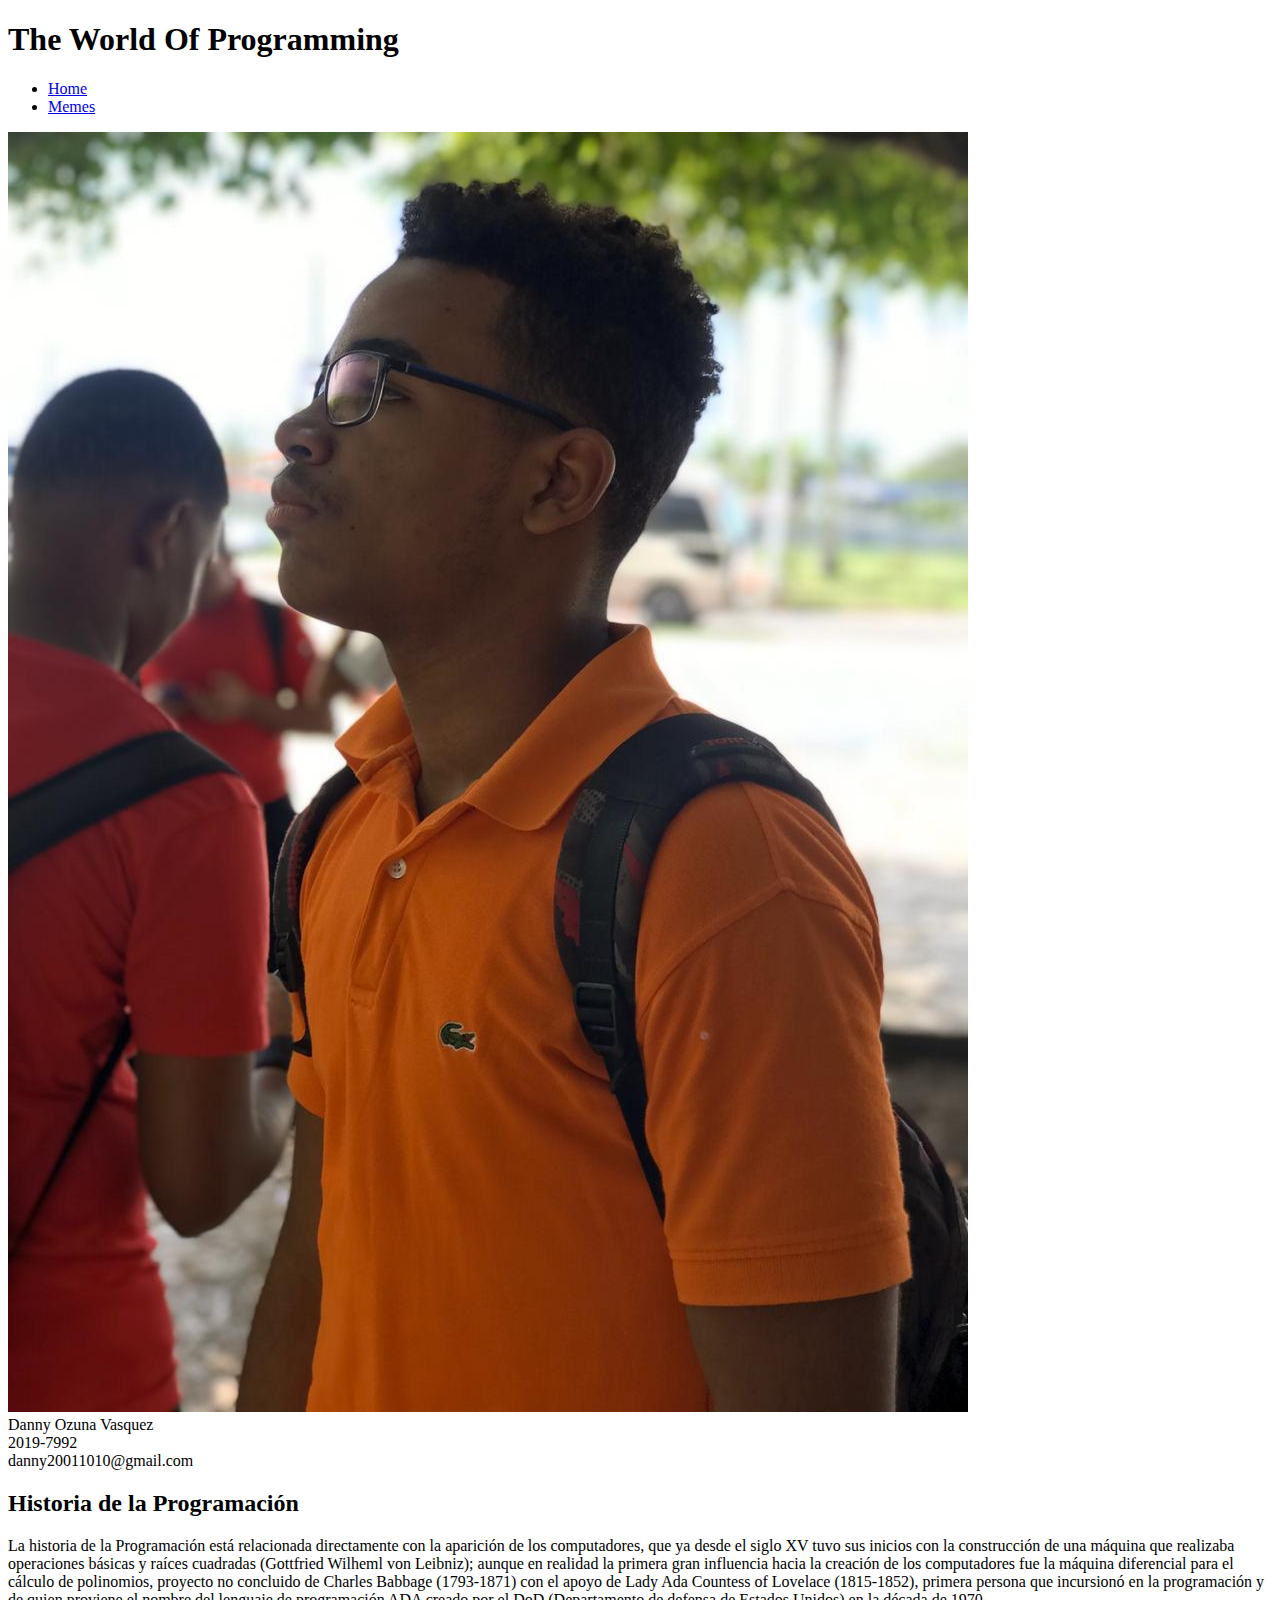
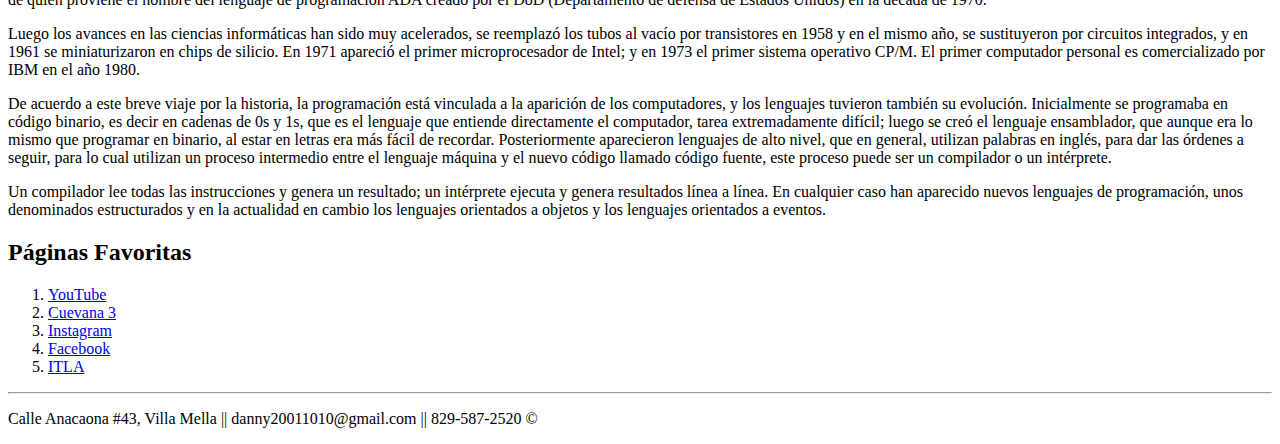
==== Index.html @ 768b9af8 "Se trabajo la primera parte del proyecto, todo lo que tienes que llevar el archivo index" ====
<!DOCTYPE html>
<html>

<head>
    <meta charset="UTF-8">
    <title>World of Programming</title>
</head>

<body>
    <header>
        <h1>The World Of Programming</h1>
    </header>
    <nav>
        <ul>
            <li><a href="#">Home</a></li>
            <li><a href="#">Memes</a></li>
        </ul>
    </nav>
    <section>
        <div>
            <img src="Img/1.jpeg" alt="Imagen Pesonal"><br>
            <label>Danny Ozuna Vasquez</label><br>
            <label>2019-7992</label><br>
            <label>danny20011010@gmail.com</label>
        </div>
        <div>
            <h2>Historia de la Programación</h2>
            <p>La historia de la Programación está relacionada directamente con la aparición de los computadores, que ya
                desde el siglo XV tuvo sus inicios con la construcción de una máquina que realizaba operaciones básicas
                y raíces cuadradas (Gottfried Wilheml von Leibniz); aunque en realidad la primera gran influencia hacia
                la creación de los computadores fue la máquina diferencial para el cálculo de polinomios, proyecto no
                concluido de Charles Babbage (1793-1871) con el apoyo de Lady Ada Countess of Lovelace (1815-1852),
                primera persona que incursionó en la programación y de quien proviene el nombre del lenguaje de
                programación ADA creado por el DoD (Departamento de defensa de Estados Unidos) en la década de 1970.
            </p>
            <p>Luego los avances en las ciencias informáticas han sido muy acelerados, se reemplazó los tubos al vacío
                por transistores en 1958 y en el mismo año, se sustituyeron por circuitos integrados, y en 1961 se
                miniaturizaron en chips de silicio. En 1971 apareció el primer microprocesador de Intel; y en 1973 el
                primer sistema operativo CP/M. El primer computador personal es comercializado por IBM en el año 1980.
            </p>
            <p>De acuerdo a este breve viaje por la historia, la programación está vinculada a la aparición de los
                computadores, y los lenguajes tuvieron también su evolución. Inicialmente se programaba en código
                binario, es decir en cadenas de 0s y 1s, que es el lenguaje que entiende directamente el computador,
                tarea extremadamente difícil; luego se creó el lenguaje ensamblador, que aunque era lo mismo que
                programar en binario, al estar en letras era más fácil de recordar. Posteriormente aparecieron lenguajes
                de alto nivel, que en general, utilizan palabras en inglés, para dar las órdenes a seguir, para lo cual
                utilizan un proceso intermedio entre el lenguaje máquina y el nuevo código llamado código fuente, este
                proceso puede ser un compilador o un intérprete.
            </p>
            <p>Un compilador lee todas las instrucciones y genera un resultado; un intérprete ejecuta y genera
                resultados línea a línea. En cualquier caso han aparecido nuevos lenguajes de programación, unos
                denominados estructurados y en la actualidad en cambio los lenguajes orientados a objetos y los
                lenguajes orientados a eventos.
            </p>
        </div>
        <aside>
            <h2>Páginas Favoritas</h2>
            <ol>
                <li><a href="https://www.youtube.com/">YouTube</a></li>
                <li><a href="https://cuevana3.io/">Cuevana 3</a></li>
                <li><a href="https://www.instagram.com/?hl=es-la">Instagram</a></li>
                <li><a href="https://www.facebook.com/">Facebook</a></li>
                <li><a href="https://plataformavirtual.itla.edu.do">ITLA</a></li>
            </ol>
        </aside>
        <hr>
        <footer>
            <p>Calle Anacaona #43, Villa Mella || danny20011010@gmail.com || 829-587-2520 &copy;</p>
        </footer>
    </section>
</body>

</html>
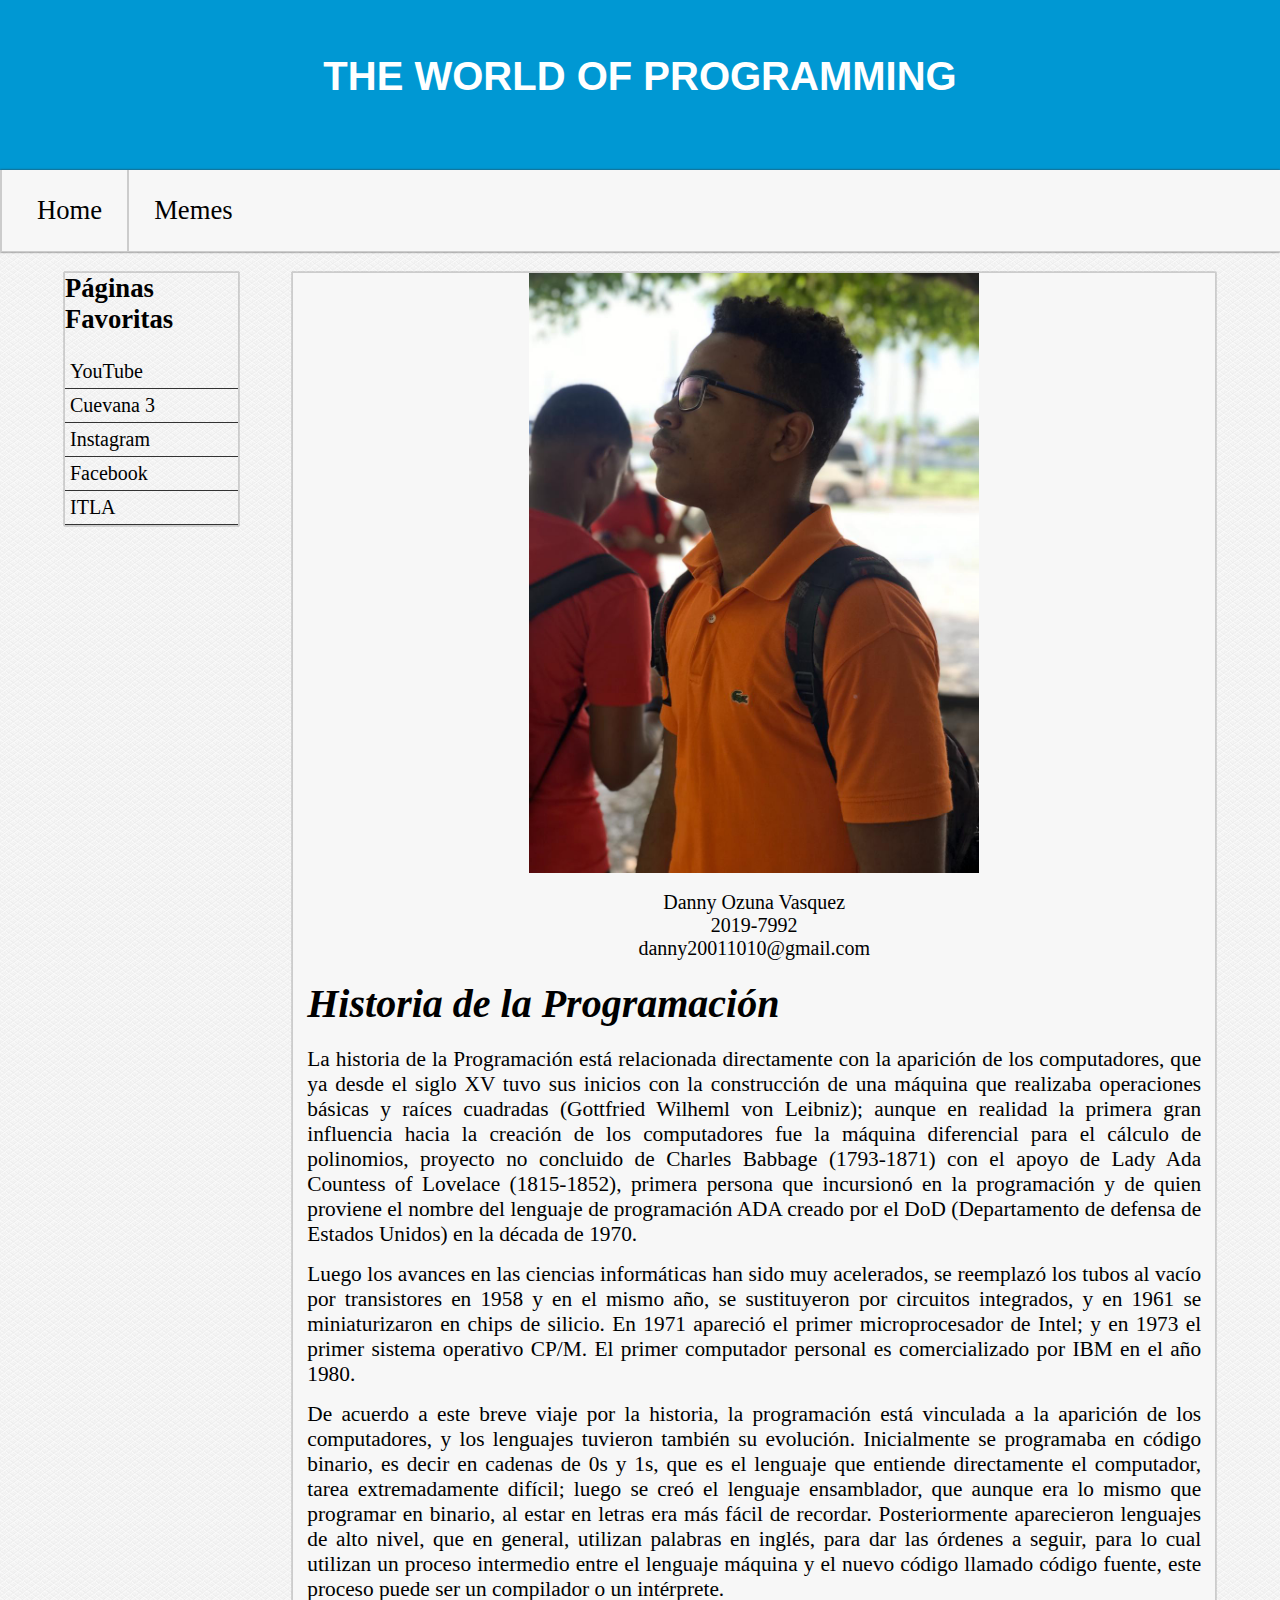
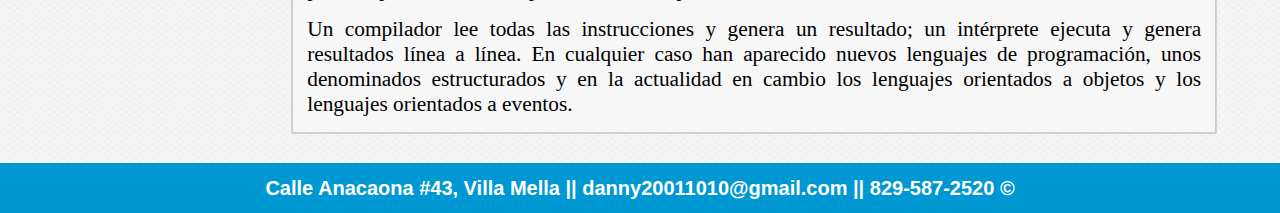
==== commit a4999f59: "Se le aplico Estilos" ====
--- a/Index.html
+++ b/Index.html
@@ -4,55 +4,70 @@
 <head>
     <meta charset="UTF-8">
     <title>World of Programming</title>
+    <link rel="stylesheet" href="Css/Style.css">
 </head>
 
 <body>
     <header>
         <h1>The World Of Programming</h1>
+        <nav id="Menu">
+            <ul>
+                <li><a href="#">Home</a></li>
+                <li><a href="Html/Memes.html">Memes</a></li>
+                <div class="ClearFlix"></div>
+            </ul>
+            
+        </nav>
     </header>
-    <nav>
-        <ul>
-            <li><a href="#">Home</a></li>
-            <li><a href="#">Memes</a></li>
-        </ul>
-    </nav>
     <section>
-        <div>
-            <img src="Img/1.jpeg" alt="Imagen Pesonal"><br>
-            <label>Danny Ozuna Vasquez</label><br>
-            <label>2019-7992</label><br>
-            <label>danny20011010@gmail.com</label>
-        </div>
-        <div>
-            <h2>Historia de la Programación</h2>
-            <p>La historia de la Programación está relacionada directamente con la aparición de los computadores, que ya
-                desde el siglo XV tuvo sus inicios con la construcción de una máquina que realizaba operaciones básicas
-                y raíces cuadradas (Gottfried Wilheml von Leibniz); aunque en realidad la primera gran influencia hacia
-                la creación de los computadores fue la máquina diferencial para el cálculo de polinomios, proyecto no
-                concluido de Charles Babbage (1793-1871) con el apoyo de Lady Ada Countess of Lovelace (1815-1852),
-                primera persona que incursionó en la programación y de quien proviene el nombre del lenguaje de
-                programación ADA creado por el DoD (Departamento de defensa de Estados Unidos) en la década de 1970.
-            </p>
-            <p>Luego los avances en las ciencias informáticas han sido muy acelerados, se reemplazó los tubos al vacío
-                por transistores en 1958 y en el mismo año, se sustituyeron por circuitos integrados, y en 1961 se
-                miniaturizaron en chips de silicio. En 1971 apareció el primer microprocesador de Intel; y en 1973 el
-                primer sistema operativo CP/M. El primer computador personal es comercializado por IBM en el año 1980.
-            </p>
-            <p>De acuerdo a este breve viaje por la historia, la programación está vinculada a la aparición de los
-                computadores, y los lenguajes tuvieron también su evolución. Inicialmente se programaba en código
-                binario, es decir en cadenas de 0s y 1s, que es el lenguaje que entiende directamente el computador,
-                tarea extremadamente difícil; luego se creó el lenguaje ensamblador, que aunque era lo mismo que
-                programar en binario, al estar en letras era más fácil de recordar. Posteriormente aparecieron lenguajes
-                de alto nivel, que en general, utilizan palabras en inglés, para dar las órdenes a seguir, para lo cual
-                utilizan un proceso intermedio entre el lenguaje máquina y el nuevo código llamado código fuente, este
-                proceso puede ser un compilador o un intérprete.
-            </p>
-            <p>Un compilador lee todas las instrucciones y genera un resultado; un intérprete ejecuta y genera
-                resultados línea a línea. En cualquier caso han aparecido nuevos lenguajes de programación, unos
-                denominados estructurados y en la actualidad en cambio los lenguajes orientados a objetos y los
-                lenguajes orientados a eventos.
-            </p>
-        </div>
+        <main>
+            <div id="Personal">
+                <img src="Img/1.jpeg" alt="Imagen Pesonal"><br>
+                <p>Danny Ozuna Vasquez</p>
+                <p>2019-7992</p>
+                <p>danny20011010@gmail.com</p>
+            </div>
+            <div id="Information">
+                <h2>Historia de la Programación</h2>
+                <p>La historia de la Programación está relacionada directamente con la aparición de los computadores,
+                    que ya
+                    desde el siglo XV tuvo sus inicios con la construcción de una máquina que realizaba operaciones
+                    básicas
+                    y raíces cuadradas (Gottfried Wilheml von Leibniz); aunque en realidad la primera gran influencia
+                    hacia
+                    la creación de los computadores fue la máquina diferencial para el cálculo de polinomios, proyecto
+                    no
+                    concluido de Charles Babbage (1793-1871) con el apoyo de Lady Ada Countess of Lovelace (1815-1852),
+                    primera persona que incursionó en la programación y de quien proviene el nombre del lenguaje de
+                    programación ADA creado por el DoD (Departamento de defensa de Estados Unidos) en la década de 1970.
+                </p>
+                <p>Luego los avances en las ciencias informáticas han sido muy acelerados, se reemplazó los tubos al
+                    vacío
+                    por transistores en 1958 y en el mismo año, se sustituyeron por circuitos integrados, y en 1961 se
+                    miniaturizaron en chips de silicio. En 1971 apareció el primer microprocesador de Intel; y en 1973
+                    el
+                    primer sistema operativo CP/M. El primer computador personal es comercializado por IBM en el año
+                    1980.
+                </p>
+                <p>De acuerdo a este breve viaje por la historia, la programación está vinculada a la aparición de los
+                    computadores, y los lenguajes tuvieron también su evolución. Inicialmente se programaba en código
+                    binario, es decir en cadenas de 0s y 1s, que es el lenguaje que entiende directamente el computador,
+                    tarea extremadamente difícil; luego se creó el lenguaje ensamblador, que aunque era lo mismo que
+                    programar en binario, al estar en letras era más fácil de recordar. Posteriormente aparecieron
+                    lenguajes
+                    de alto nivel, que en general, utilizan palabras en inglés, para dar las órdenes a seguir, para lo
+                    cual
+                    utilizan un proceso intermedio entre el lenguaje máquina y el nuevo código llamado código fuente,
+                    este
+                    proceso puede ser un compilador o un intérprete.
+                </p>
+                <p>Un compilador lee todas las instrucciones y genera un resultado; un intérprete ejecuta y genera
+                    resultados línea a línea. En cualquier caso han aparecido nuevos lenguajes de programación, unos
+                    denominados estructurados y en la actualidad en cambio los lenguajes orientados a objetos y los
+                    lenguajes orientados a eventos.
+                </p>
+            </div>
+        </main>
         <aside>
             <h2>Páginas Favoritas</h2>
             <ol>
@@ -63,11 +78,11 @@
                 <li><a href="https://plataformavirtual.itla.edu.do">ITLA</a></li>
             </ol>
         </aside>
-        <hr>
-        <footer>
-            <p>Calle Anacaona #43, Villa Mella || danny20011010@gmail.com || 829-587-2520 &copy;</p>
-        </footer>
+        <div class="ClearFlix"></div>
     </section>
+    <footer>
+        <p>Calle Anacaona #43, Villa Mella || danny20011010@gmail.com || 829-587-2520 &copy;</p>
+    </footer>
 </body>
 
 </html>--- a/Css/Style.css
+++ b/Css/Style.css
@@ -0,0 +1,169 @@
+*{
+    margin: 0;
+    padding: 0;
+    text-decoration: none;
+}
+
+.ClearFlix{
+    clear: both;
+}
+
+body{
+    background-image:url('../Img/paven.png');
+}
+
+header{
+    width: 100%;
+}
+
+header > h1{
+    font-size: 30pt;
+    text-transform: uppercase;
+    color: white;
+    background-color: #0098d3;
+    line-height: 115pt;
+    height: 170px;
+    text-align: center;
+    font-family: Arial, Helvetica, sans-serif;
+}
+
+#Menu{
+    width: 100%;
+    border-bottom: 1px solid #cccccc;
+    box-shadow: 0px 0px 2px #333333;
+}
+
+#Menu ul{
+    list-style: none;
+    background-color: #f7f7f7;
+    
+    
+}
+
+#Menu ul > li{
+    display: block;
+    float: left;
+    border-left: 2px solid #cccccc;
+    
+}
+
+#Menu ul > li > a{
+    color: black;
+    font-family: Georgia, 'Times New Roman', Times, serif;
+    display: block;
+    padding: 25px;
+    font-size: 20pt;
+    transition: all 300ms;
+}
+
+#Menu ul > li:first-child{
+    padding-left: 10px;
+}
+
+#Menu ul > li > a:hover{
+    color: white;
+    background-color: #1084b3;
+}
+
+section{
+    width: 90%;
+    margin: 0 auto;
+    margin-top: 20px;
+}
+
+main{
+    background-color: #f7f7f7;
+    display: block;
+    float: right;
+    border: 1px solid #cccccc;
+    box-shadow: 0px 0px 1px #333333;
+    width: 80%;
+}
+
+#Personal{
+    width: 100%;
+}
+
+#Personal > img{
+    display: block;
+    margin: 0 auto;
+    width: 450px;
+    height: 600px;
+}
+
+#Personal > p{
+    font-size: 15pt;
+    font-family: cursive;
+    text-align: center;
+}
+
+#Information{
+    width: 97%;
+    margin: 0 auto;
+    margin-top: 20px;
+}
+
+#Information > h2 {
+    font-size: 30pt;
+    font-family: Georgia, 'Times New Roman', Times, serif;
+    font-style: italic;
+    margin-bottom: 20px;
+}
+
+#Information p {
+    text-align: justify;
+    font-family: 'Times New Roman', Times, serif;
+    font-size: 16pt;
+    margin-bottom: 15px;
+}
+
+aside{
+    width: 15%;
+    border: 1px solid #cccccc;
+    box-shadow: 0px 0px 1px #333333;
+}
+
+aside > h2{
+    font-family: Georgia, 'Times New Roman', Times, serif;
+    font-size: 20pt;
+    margin-bottom: 20px;
+}
+
+aside ol {
+    list-style: none;
+}
+
+aside ol > li{
+    border-bottom: 1px solid #333333;
+}
+
+aside ol > li > a{
+    font-family: Cambria, Cochin, Georgia, Times, 'Times New Roman', serif;
+    display: block;
+    color: black;
+    padding: 5px;
+    font-size: 15pt;
+}
+
+aside ol > li > a:hover{
+    color: white;
+    background-color: #1084b3;
+}
+
+footer{
+    width: 100%;
+    height: 50px;
+    margin-top: 30px;
+    background-color: #0098d3;
+}
+
+footer p{
+    line-height: 50px;
+    font-family: Arial, Helvetica, sans-serif;
+    font-weight: bold;
+    color: white;
+    font-size: 15pt;
+    text-align: center;
+
+}
+
